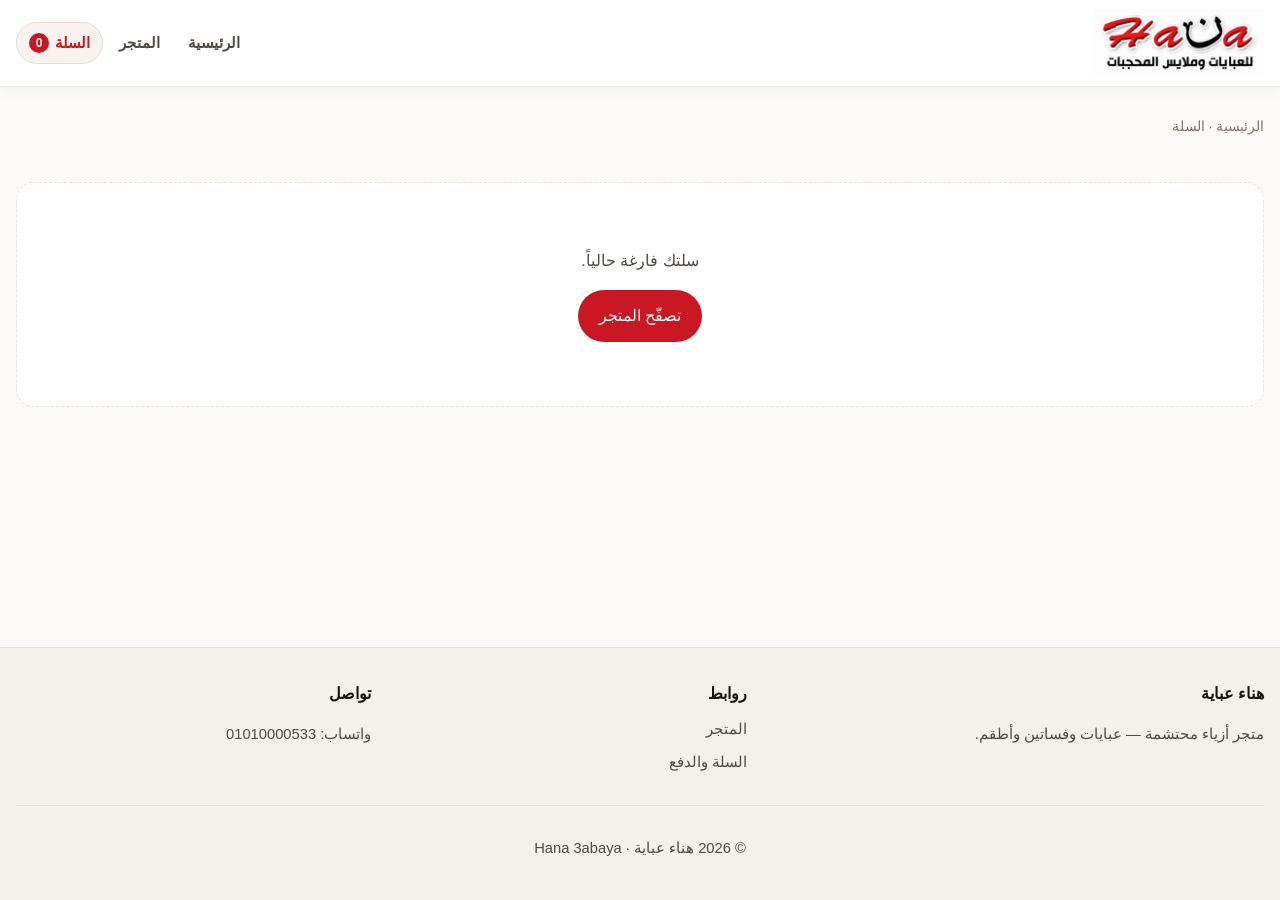
==== cart.html @ 94d9f2d5 "Update Hana logo on white background" ====
<!DOCTYPE html>
<html lang="ar" dir="rtl">
<head>
  <meta charset="utf-8">
  <meta name="viewport" content="width=device-width, initial-scale=1">
  <title>السلة والدفع | هناء عباية</title>
  <meta name="description" content="راجعي سلة مشترياتك وأكملي الطلب عبر واتساب — الدفع عند الاستلام.">
  <meta name="robots" content="noindex,follow">
  <link rel="canonical" href="https://hana3abaya.com/cart.html">
  <meta property="og:type" content="website">
  <meta property="og:locale" content="ar_EG">
  <meta property="og:title" content="السلة والدفع | هناء عباية">
  <meta property="og:description" content="إتمام الطلب عبر واتساب والدفع عند الاستلام.">
  <meta property="og:site_name" content="Hana 3abaya">
  <link rel="icon" href="images/favicon.svg" type="image/svg+xml">
  <link rel="stylesheet" href="css/styles.css">
</head>
<body>
  <a class="skip-link" href="#main">تخطي إلى المحتوى</a>
  <header class="site-header">
    <div class="container header-inner">
      <a class="brand-logo" href="index.html" data-nav aria-label="هناء عباية - الرئيسية">
        <img src="images/hana-logo-white.png" alt="هناء للعبايات وملابس المحجبات" width="900" height="335">
      </a>
      <nav class="nav" aria-label="القائمة الرئيسية">
        <a href="index.html" data-nav>الرئيسية</a>
        <a href="shop.html" data-nav>المتجر</a>
        <a class="cart-link" href="cart.html" data-nav>
          السلة
          <span class="cart-badge" data-cart-count hidden>0</span>
        </a>
      </nav>
    </div>
  </header>

  <main id="main">
    <div class="container page-banner">
      <nav class="breadcrumb" aria-label="مسار التنقل">
        <a href="index.html">الرئيسية</a> · السلة
      </nav>
      <h1 class="visually-hidden">السلة وإتمام الطلب</h1>
    </div>

    <div class="container cart-layout" id="cart-layout">
      <!-- filled by cart.js -->
    </div>
  </main>

  <footer class="site-footer">
    <div class="container footer-inner">
      <div>
        <h3>هناء عباية</h3>
        <p>متجر أزياء محتشمة — عبايات وفساتين وأطقم.</p>
      </div>
      <div>
        <h3>روابط</h3>
        <ul>
          <li><a href="shop.html">المتجر</a></li>
          <li><a href="cart.html">السلة والدفع</a></li>
        </ul>
      </div>
      <div>
        <h3>تواصل</h3>
        <p>واتساب: <a href="https://wa.me/201010000533" data-wa-link><span data-wa-display>01010000533</span></a></p>
      </div>
    </div>
    <div class="container footer-bottom">
      <p>© <span data-year></span> هناء عباية · Hana 3abaya</p>
    </div>
  </footer>

  <script src="js/config.js"></script>
  <script src="js/products-data.js"></script>
  <script src="js/app.js"></script>
  <script src="js/cart-page.js"></script>
</body>
</html>
---- css/styles.css ----
/* Hana 3abaya — elegant modest fashion, RTL, mobile-first */
:root {
  --bg: #faf8f5;
  --bg-alt: #f3efe8;
  --surface: #ffffff;
  --ink: #2c2925;
  --ink-soft: #5c574f;
  --muted: #8a8378;
  --line: #e4ddd3;
  --accent: #6b5e4e;
  --accent-soft: #ebe4d8;
  --accent-hover: #564b3e;
  --danger: #8b4a3a;
  --radius: 14px;
  --radius-card: 20px;
  --radius-sm: 10px;
  --shadow: 0 8px 28px rgba(44, 41, 37, 0.06);
  --shadow-sm: 0 2px 10px rgba(44, 41, 37, 0.05);
  --font: "Segoe UI", Tahoma, "Noto Naskh Arabic", "Noto Sans Arabic", Arial, sans-serif;
  --max: 1120px;
  --header-h: 64px;
  --ease: cubic-bezier(0.22, 1, 0.36, 1);
}

*,
*::before,
*::after {
  box-sizing: border-box;
}

html {
  scroll-behavior: smooth;
}

body {
  margin: 0;
  font-family: var(--font);
  background: var(--bg);
  color: var(--ink);
  line-height: 1.7;
  min-height: 100vh;
  display: flex;
  flex-direction: column;
  -webkit-font-smoothing: antialiased;
}

img {
  max-width: 100%;
  height: auto;
  display: block;
}

a {
  color: inherit;
  text-decoration: none;
}

a:hover {
  color: var(--accent);
}

button,
input,
select,
textarea {
  font: inherit;
  color: inherit;
}

:focus-visible {
  outline: 2px solid var(--accent);
  outline-offset: 2px;
}

.skip-link {
  position: absolute;
  inset-inline-start: 1rem;
  top: -100px;
  background: var(--ink);
  color: #fff;
  padding: 0.5rem 1rem;
  z-index: 1000;
  border-radius: 8px;
}
.skip-link:focus {
  top: 0.75rem;
}

.container {
  width: min(100% - 2rem, var(--max));
  margin-inline: auto;
}

/* Header */
.site-header {
  position: sticky;
  top: 0;
  z-index: 50;
  background: rgba(250, 248, 245, 0.92);
  backdrop-filter: blur(10px);
  border-bottom: 1px solid var(--line);
}

.header-inner {
  display: flex;
  align-items: center;
  justify-content: space-between;
  gap: 1rem;
  min-height: var(--header-h);
}

.logo {
  font-weight: 700;
  font-size: 1.15rem;
  letter-spacing: 0.02em;
  color: var(--ink);
  white-space: nowrap;
}
.logo span {
  color: var(--muted);
  font-weight: 500;
  font-size: 0.85rem;
  margin-inline-start: 0.35rem;
}

.nav {
  display: flex;
  align-items: center;
  gap: 0.25rem;
  flex-wrap: wrap;
}

.nav a {
  padding: 0.45rem 0.75rem;
  border-radius: 999px;
  font-size: 0.95rem;
  color: var(--ink-soft);
}
.nav a:hover,
.nav a[aria-current="page"] {
  background: var(--accent-soft);
  color: var(--ink);
}

.cart-link {
  position: relative;
  display: inline-flex;
  align-items: center;
  gap: 0.35rem;
  padding: 0.45rem 0.85rem;
  border-radius: 999px;
  background: var(--surface);
  border: 1px solid var(--line);
  font-size: 0.95rem;
}
.cart-badge {
  min-width: 1.25rem;
  height: 1.25rem;
  padding: 0 0.3rem;
  border-radius: 999px;
  background: var(--accent);
  color: #fff;
  font-size: 0.75rem;
  display: inline-flex;
  align-items: center;
  justify-content: center;
  line-height: 1;
}

/* Buttons */
.btn {
  display: inline-flex;
  align-items: center;
  justify-content: center;
  gap: 0.4rem;
  padding: 0.7rem 1.25rem;
  border-radius: 999px;
  border: 1px solid transparent;
  cursor: pointer;
  transition: background 0.2s var(--ease), color 0.2s, border-color 0.2s, transform 0.15s;
  text-align: center;
  background: var(--accent);
  color: #fff;
}
.btn:hover {
  background: var(--accent-hover);
  color: #fff;
}
.btn:active {
  transform: scale(0.98);
}
.btn--soft {
  background: var(--accent-soft);
  color: var(--ink);
  border-color: transparent;
}
.btn--soft:hover {
  background: #e0d7c8;
  color: var(--ink);
}
.btn--ghost {
  background: transparent;
  border-color: var(--line);
  color: var(--ink-soft);
}
.btn--ghost:hover {
  border-color: var(--accent);
  color: var(--ink);
  background: var(--surface);
}
.btn--block {
  width: 100%;
}
.btn--sm {
  padding: 0.45rem 0.9rem;
  font-size: 0.9rem;
}
.btn.is-added {
  background: #4a6b52;
}

/* Hero */
.hero {
  padding: 2.5rem 0 2rem;
}
.hero-card {
  background: linear-gradient(145deg, #f0ebe3 0%, #faf8f5 55%, #efe8dc 100%);
  border: 1px solid var(--line);
  border-radius: calc(var(--radius) + 6px);
  padding: 2rem 1.5rem;
  box-shadow: var(--shadow-sm);
  text-align: center;
}
.hero h1 {
  margin: 0 0 0.75rem;
  font-size: clamp(1.6rem, 4vw, 2.25rem);
  font-weight: 700;
  line-height: 1.35;
}
.hero p {
  margin: 0 auto 1.5rem;
  max-width: 36rem;
  color: var(--ink-soft);
}
.hero-actions {
  display: flex;
  flex-wrap: wrap;
  gap: 0.75rem;
  justify-content: center;
}

/* Sections */
.section {
  padding: 2rem 0;
}
.section-head {
  display: flex;
  align-items: end;
  justify-content: space-between;
  gap: 1rem;
  margin-bottom: 1.25rem;
  flex-wrap: wrap;
}
.section-head h2 {
  margin: 0;
  font-size: 1.35rem;
}
.section-head p {
  margin: 0.25rem 0 0;
  color: var(--muted);
  font-size: 0.95rem;
}

/* Product grid */
.product-grid {
  display: grid;
  grid-template-columns: repeat(2, 1fr);
  gap: 1rem;
}
@media (min-width: 640px) {
  .product-grid {
    grid-template-columns: repeat(3, 1fr);
    gap: 1.25rem;
  }
}
@media (min-width: 960px) {
  .product-grid {
    grid-template-columns: repeat(4, 1fr);
  }
}

.product-card {
  background: var(--surface);
  border: 1px solid var(--line);
  border-radius: var(--radius-card);
  overflow: hidden;
  display: flex;
  flex-direction: column;
  box-shadow: var(--shadow-sm);
  transition: box-shadow 0.25s var(--ease), transform 0.25s var(--ease);
}
.product-card:hover {
  box-shadow: var(--shadow);
  transform: translateY(-2px);
}
.product-card__media {
  aspect-ratio: 4 / 5;
  background: #f7f4ef;
  overflow: hidden;
}
.product-card__media img {
  width: 100%;
  height: 100%;
  object-fit: contain;
  object-position: center center;
}
.product-card__media img.is-placeholder {
  object-fit: contain;
  padding: 0.5rem;
}
.product-card__body {
  padding: 0.9rem 0.95rem 1.1rem;
  display: flex;
  flex-direction: column;
  gap: 0.35rem;
  flex: 1;
}
.product-card__cat {
  font-size: 0.8rem;
  color: var(--muted);
}
.product-card__title {
  margin: 0;
  font-size: 1rem;
  line-height: 1.4;
  font-weight: 600;
  min-height: 2.8em;
}
.product-card .btn {
  margin-top: auto;
}
.product-card__title a:hover {
  color: var(--accent);
}
.product-card__sku {
  margin: 0;
  font-size: 0.8rem;
  color: var(--muted);
}
.product-card__price {
  display: flex;
  align-items: baseline;
  gap: 0.5rem;
  flex-wrap: wrap;
  margin: 0.15rem 0 0.5rem;
}
.price {
  font-weight: 700;
  color: var(--ink);
}
.price--was {
  font-weight: 500;
  color: var(--muted);
  text-decoration: line-through;
  font-size: 0.9rem;
}
.product-card .btn {
  margin-top: auto;
}

/* Filters */
.filters {
  display: grid;
  gap: 0.75rem;
  margin-bottom: 1.25rem;
  padding: 1rem;
  background: var(--surface);
  border: 1px solid var(--line);
  border-radius: var(--radius);
}
@media (min-width: 720px) {
  .filters {
    grid-template-columns: 1.4fr 1fr 1fr;
    align-items: end;
  }
}
.field label {
  display: block;
  font-size: 0.85rem;
  color: var(--ink-soft);
  margin-bottom: 0.35rem;
}
.field input,
.field select,
.field textarea {
  width: 100%;
  padding: 0.65rem 0.85rem;
  border: 1px solid var(--line);
  border-radius: var(--radius-sm);
  background: var(--bg);
}
.field input:focus,
.field select:focus,
.field textarea:focus {
  border-color: var(--accent);
  background: var(--surface);
  outline: none;
  box-shadow: 0 0 0 3px rgba(107, 94, 78, 0.12);
}
.results-meta {
  color: var(--muted);
  font-size: 0.9rem;
  margin: 0 0 1rem;
}

.empty-state {
  text-align: center;
  padding: 3rem 1rem;
  color: var(--ink-soft);
  background: var(--surface);
  border: 1px dashed var(--line);
  border-radius: var(--radius);
}

/* Product detail */
.product-detail {
  display: grid;
  gap: 1.5rem;
  padding: 1.5rem 0 2.5rem;
}
@media (min-width: 800px) {
  .product-detail {
    grid-template-columns: 1fr 1fr;
    gap: 2.5rem;
    align-items: start;
  }
}
.product-gallery {
  background: var(--surface);
  border: 1px solid var(--line);
  border-radius: var(--radius-card);
  overflow: hidden;
  aspect-ratio: 3 / 4;
}
.product-gallery img {
  width: 100%;
  height: 100%;
  object-fit: contain;
  background: #f7f4ef;
}
.product-gallery img.is-placeholder {
  object-fit: contain;
  padding: 1rem;
  background: var(--bg-alt);
}
.product-info h1 {
  margin: 0 0 0.35rem;
  font-size: clamp(1.4rem, 3vw, 1.85rem);
}
.product-meta {
  color: var(--muted);
  font-size: 0.95rem;
  margin-bottom: 1rem;
}
.product-price-row {
  display: flex;
  align-items: baseline;
  gap: 0.75rem;
  margin-bottom: 1.25rem;
}
.product-price-row .price {
  font-size: 1.4rem;
}
.product-desc {
  color: var(--ink-soft);
  margin-bottom: 1.25rem;
}
.specs {
  list-style: none;
  padding: 0;
  margin: 0 0 1.5rem;
  border-top: 1px solid var(--line);
}
.specs li {
  display: flex;
  justify-content: space-between;
  gap: 1rem;
  padding: 0.7rem 0;
  border-bottom: 1px solid var(--line);
  font-size: 0.95rem;
}
.specs li span:first-child {
  color: var(--muted);
}
.qty-row {
  display: flex;
  align-items: center;
  gap: 0.75rem;
  margin-bottom: 1rem;
  flex-wrap: wrap;
}
.qty-control {
  display: inline-flex;
  align-items: center;
  border: 1px solid var(--line);
  border-radius: 999px;
  overflow: hidden;
  background: var(--surface);
}
.qty-control button {
  width: 2.4rem;
  height: 2.4rem;
  border: 0;
  background: transparent;
  cursor: pointer;
  color: var(--ink);
}
.qty-control button:hover {
  background: var(--accent-soft);
}
.qty-control input {
  width: 2.5rem;
  text-align: center;
  border: 0;
  background: transparent;
  -moz-appearance: textfield;
}
.qty-control input::-webkit-outer-spin-button,
.qty-control input::-webkit-inner-spin-button {
  -webkit-appearance: none;
  margin: 0;
}
.product-actions {
  display: flex;
  flex-wrap: wrap;
  gap: 0.75rem;
}

/* Cart / checkout */
.cart-layout {
  display: grid;
  gap: 1.5rem;
  padding: 1.5rem 0 2.5rem;
}
@media (min-width: 880px) {
  .cart-layout {
    grid-template-columns: 1.4fr 1fr;
    align-items: start;
  }
}
.cart-panel,
.checkout-panel {
  background: var(--surface);
  border: 1px solid var(--line);
  border-radius: var(--radius);
  padding: 1.25rem;
  box-shadow: var(--shadow-sm);
}
.cart-panel h1,
.checkout-panel h2 {
  margin: 0 0 1rem;
  font-size: 1.25rem;
}
.cart-item {
  display: grid;
  grid-template-columns: 72px 1fr auto;
  gap: 0.85rem;
  padding: 1rem 0;
  border-bottom: 1px solid var(--line);
  align-items: start;
}
.cart-item:last-child {
  border-bottom: 0;
}
.cart-item__img {
  width: 72px;
  aspect-ratio: 3 / 4;
  border-radius: 8px;
  overflow: hidden;
  background: var(--bg-alt);
}
.cart-item__img img {
  width: 100%;
  height: 100%;
  object-fit: cover;
}
.cart-item__img img.is-placeholder {
  object-fit: contain;
}
.cart-item__title {
  margin: 0 0 0.2rem;
  font-size: 1rem;
  font-weight: 600;
}
.cart-item__meta {
  margin: 0;
  font-size: 0.85rem;
  color: var(--muted);
}
.cart-item__actions {
  display: flex;
  flex-wrap: wrap;
  align-items: center;
  gap: 0.5rem;
  margin-top: 0.5rem;
}
.cart-item__line {
  font-weight: 700;
  white-space: nowrap;
}
.link-danger {
  background: none;
  border: 0;
  color: var(--danger);
  cursor: pointer;
  padding: 0;
  font-size: 0.85rem;
  text-decoration: underline;
}
.cart-summary {
  margin-top: 1rem;
  padding-top: 1rem;
  border-top: 1px solid var(--line);
  display: flex;
  justify-content: space-between;
  font-size: 1.1rem;
  font-weight: 700;
}
.checkout-note {
  font-size: 0.9rem;
  color: var(--ink-soft);
  background: var(--bg-alt);
  border-radius: var(--radius-sm);
  padding: 0.85rem 1rem;
  margin-bottom: 1rem;
}
.form-grid {
  display: grid;
  gap: 0.85rem;
}
.form-actions {
  margin-top: 1rem;
  display: grid;
  gap: 0.65rem;
}
.wa-hint {
  font-size: 0.85rem;
  color: var(--muted);
  text-align: center;
  margin: 0;
}

/* Features / about strip */
.feature-row {
  display: grid;
  gap: 1rem;
  padding: 0.5rem 0 2rem;
}
@media (min-width: 700px) {
  .feature-row {
    grid-template-columns: repeat(3, 1fr);
  }
}
.feature {
  background: var(--surface);
  border: 1px solid var(--line);
  border-radius: var(--radius);
  padding: 1.15rem 1.2rem;
  text-align: center;
}
.feature h3 {
  margin: 0 0 0.35rem;
  font-size: 1rem;
}
.feature p {
  margin: 0;
  color: var(--muted);
  font-size: 0.92rem;
}

/* Page title bar */
.page-banner {
  padding: 1.75rem 0 0.5rem;
}
.page-banner h1 {
  margin: 0;
  font-size: clamp(1.4rem, 3vw, 1.75rem);
}
.page-banner p {
  margin: 0.35rem 0 0;
  color: var(--muted);
}
.breadcrumb {
  font-size: 0.85rem;
  color: var(--muted);
  margin-bottom: 0.75rem;
}
.breadcrumb a:hover {
  color: var(--accent);
}

/* Footer */
.site-footer {
  margin-top: auto;
  border-top: 1px solid var(--line);
  background: var(--bg-alt);
  padding: 2rem 0 1.5rem;
}
.footer-inner {
  display: grid;
  gap: 1.25rem;
}
@media (min-width: 700px) {
  .footer-inner {
    grid-template-columns: 1.4fr 1fr 1fr;
  }
}
.site-footer h3 {
  margin: 0 0 0.5rem;
  font-size: 1rem;
}
.site-footer p,
.site-footer a {
  color: var(--ink-soft);
  font-size: 0.92rem;
}
.site-footer ul {
  list-style: none;
  padding: 0;
  margin: 0;
}
.site-footer li {
  margin-bottom: 0.35rem;
}
.footer-bottom {
  margin-top: 1.5rem;
  padding-top: 1rem;
  border-top: 1px solid var(--line);
  text-align: center;
  color: var(--muted);
  font-size: 0.85rem;
}

/* Premium storefront refresh */
:root {
  --bg: #fbfaf8;
  --bg-alt: #f4f0eb;
  --ink: #171412;
  --ink-soft: #514a44;
  --muted: #81776f;
  --line: #e9e2dc;
  --accent: #c91824;
  --accent-soft: #f9e8e9;
  --accent-hover: #a5111a;
  --radius: 18px;
  --max: 1280px;
  --header-h: 86px;
}

.site-header {
  background: rgba(255, 255, 255, 0.96);
  border-bottom-color: #eee8e3;
  box-shadow: 0 3px 22px rgba(32, 20, 15, 0.04);
}

.brand-logo {
  display: inline-flex;
  align-items: center;
  flex: 0 0 auto;
}

.brand-logo img {
  width: 170px;
  height: 68px;
  object-fit: contain;
}

.nav a {
  font-weight: 600;
}

.nav a:hover,
.nav a[aria-current="page"] {
  background: #f8f3ef;
  color: var(--accent);
}

.cart-link {
  border-color: #e5dcd5;
}

.cart-badge,
.btn {
  background: var(--accent);
}

.store-intro {
  display: flex;
  align-items: flex-end;
  justify-content: space-between;
  gap: 1.5rem;
  padding-top: 2.1rem;
  padding-bottom: 1.15rem;
}

.store-intro--home {
  padding-top: 2.35rem;
}

.eyebrow {
  display: block;
  color: var(--accent);
  font-size: 0.76rem;
  font-weight: 800;
  letter-spacing: 0.18em;
  margin-bottom: 0.35rem;
}

.store-intro h1 {
  margin: 0;
  font-size: clamp(1.75rem, 3vw, 2.7rem);
  line-height: 1.25;
  letter-spacing: -0.03em;
}

.store-intro p {
  margin: 0.4rem 0 0;
  color: var(--muted);
  font-size: 0.98rem;
}

.whatsapp-quick {
  display: inline-flex;
  align-items: center;
  justify-content: center;
  flex: 0 0 auto;
  padding: 0.68rem 1.1rem;
  border: 1px solid #ded5ce;
  border-radius: 999px;
  background: #fff;
  font-weight: 700;
  font-size: 0.9rem;
}

.whatsapp-quick:hover {
  border-color: #1fa855;
  color: #167d40;
}

.store-section,
.store-intro + .section {
  padding-top: 0.35rem;
}

.category-tabs {
  display: flex;
  gap: 0.55rem;
  overflow-x: auto;
  padding: 0.35rem 0 0.95rem;
  scrollbar-width: thin;
}

.category-tab {
  appearance: none;
  border: 1px solid #e5ddd7;
  border-radius: 999px;
  background: #fff;
  padding: 0.58rem 1rem;
  white-space: nowrap;
  cursor: pointer;
  font-weight: 700;
  font-size: 0.9rem;
  transition: 0.2s ease;
}

.category-tab:hover {
  border-color: #d6c7bd;
  transform: translateY(-1px);
}

.category-tab.is-active {
  background: var(--ink);
  border-color: var(--ink);
  color: #fff;
}

.filters {
  grid-template-columns: minmax(0, 1.6fr) minmax(150px, 0.8fr) minmax(180px, 0.8fr);
  padding: 0;
  background: transparent;
  border: 0;
  border-radius: 0;
}

.field input,
.field select,
.field textarea {
  min-height: 48px;
  background: #fff;
  border-color: #e6ded8;
}

.product-grid {
  gap: 1.25rem;
}

.product-card {
  border-color: #ebe4de;
  box-shadow: 0 6px 24px rgba(37, 24, 17, 0.045);
}

.product-card__media {
  background: #f2ede9;
}

.product-card__body {
  padding: 0.8rem 0.85rem 0.95rem;
}

.product-card__cat {
  color: var(--accent);
  font-weight: 700;
}

.product-card__title {
  min-height: 2.8em;
  display: -webkit-box;
  -webkit-line-clamp: 2;
  -webkit-box-orient: vertical;
  overflow: hidden;
}

.product-card .btn {
  border-radius: 10px;
  background: var(--ink);
}

.product-card .btn:hover {
  background: var(--accent);
}

@media (max-width: 719px) {
  :root { --header-h: 74px; }
  .header-inner { gap: 0.4rem; }
  .brand-logo img { width: 118px; height: 58px; }
  .nav { gap: 0; }
  .nav a { padding: 0.4rem 0.48rem; font-size: 0.82rem; }
  .nav a:first-child { display: none; }
  .store-intro { align-items: flex-start; padding-top: 1.35rem; }
  .store-intro p { max-width: 27rem; }
  .whatsapp-quick { display: none; }
  .filters { grid-template-columns: 1fr 1fr; }
  .filters .field:first-child { grid-column: 1 / -1; }
  .product-grid { gap: 0.7rem; }
  .product-card__body { padding: 0.7rem; }
  .product-card__title { font-size: 0.92rem; }
  .product-card__price { min-height: 3.2rem; align-content: flex-start; }
}

/* Utility */
.visually-hidden {
  position: absolute !important;
  width: 1px;
  height: 1px;
  padding: 0;
  margin: -1px;
  overflow: hidden;
  clip: rect(0, 0, 0, 0);
  white-space: nowrap;
  border: 0;
}

.toast {
  position: fixed;
  bottom: 1.25rem;
  inset-inline-start: 50%;
  transform: translateX(50%);
  background: var(--ink);
  color: #fff;
  padding: 0.65rem 1.1rem;
  border-radius: 999px;
  font-size: 0.9rem;
  z-index: 100;
  opacity: 0;
  pointer-events: none;
  transition: opacity 0.25s;
}
.toast.is-show {
  opacity: 1;
}

@media (max-width: 520px) {
  .nav a:not(.cart-link) {
    padding: 0.4rem 0.55rem;
    font-size: 0.88rem;
  }
  .logo span {
    display: none;
  }
}

/* استفسار واتساب للقطع بدون سعر — فاتح */
.product-card a.btn.btn--soft,
.product-card a.btn--inquiry,
.product-actions a.btn--inquiry {
  background: #eaf8ef;
  color: #146c3a;
  border: 1px solid #b7e4c7;
  font-weight: 700;
}
.product-card a.btn.btn--soft:hover,
.product-card a.btn--inquiry:hover,
.product-actions a.btn--inquiry:hover {
  background: #d8f3e3;
  color: #0f5a30;
  border-color: #8fd4a8;
}
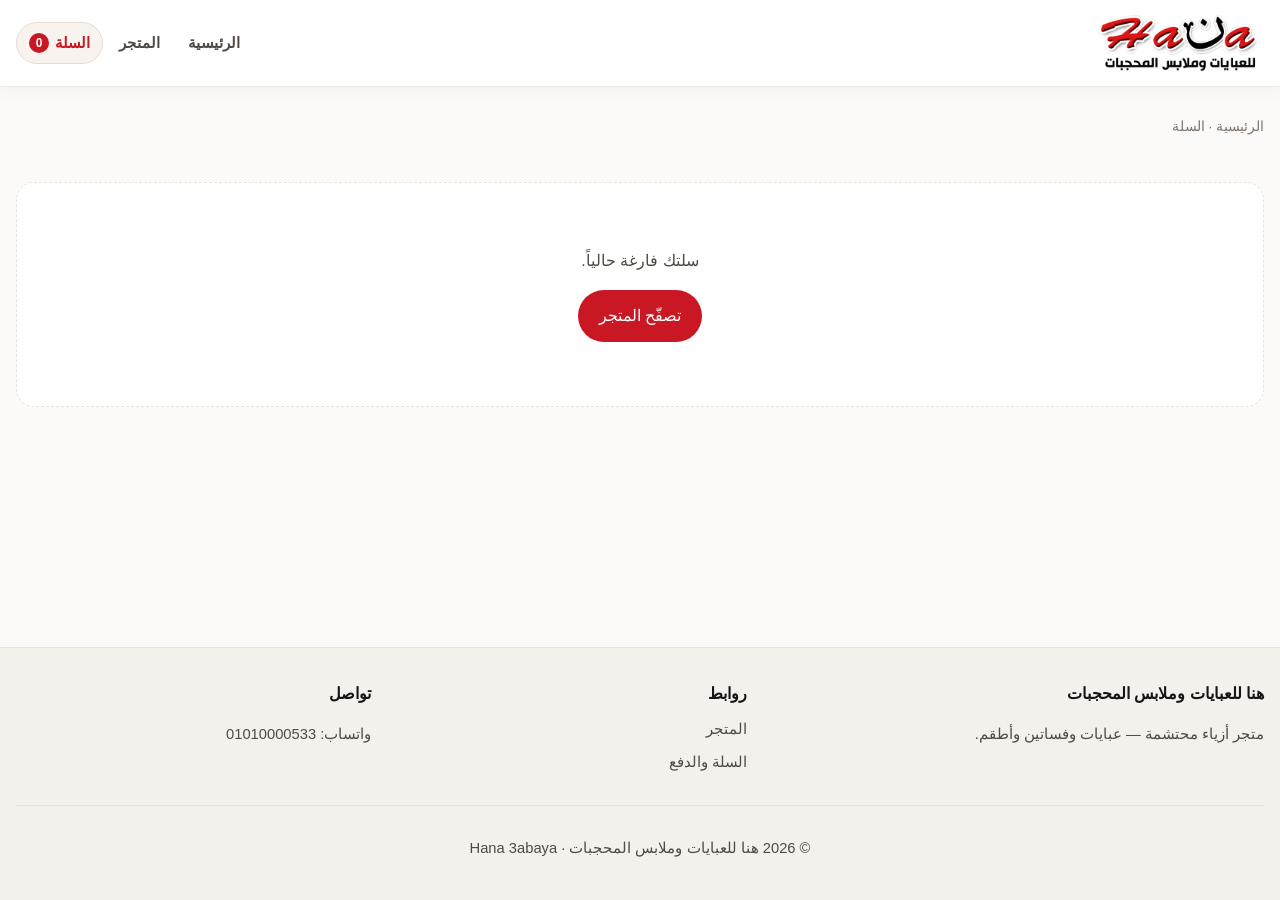
==== commit 91b5f898: "Rename brand to هنا عباية; lighten WhatsApp inquiry buttons" ====
--- a/cart.html
+++ b/cart.html
@@ -3,13 +3,13 @@
 <head>
   <meta charset="utf-8">
   <meta name="viewport" content="width=device-width, initial-scale=1">
-  <title>السلة والدفع | هناء عباية</title>
+  <title>السلة والدفع | هنا للعبايات وملابس المحجبات</title>
   <meta name="description" content="راجعي سلة مشترياتك وأكملي الطلب عبر واتساب — الدفع عند الاستلام.">
   <meta name="robots" content="noindex,follow">
   <link rel="canonical" href="https://hana3abaya.com/cart.html">
   <meta property="og:type" content="website">
   <meta property="og:locale" content="ar_EG">
-  <meta property="og:title" content="السلة والدفع | هناء عباية">
+  <meta property="og:title" content="السلة والدفع | هنا للعبايات وملابس المحجبات">
   <meta property="og:description" content="إتمام الطلب عبر واتساب والدفع عند الاستلام.">
   <meta property="og:site_name" content="Hana 3abaya">
   <link rel="icon" href="images/favicon.svg" type="image/svg+xml">
@@ -19,8 +19,8 @@
   <a class="skip-link" href="#main">تخطي إلى المحتوى</a>
   <header class="site-header">
     <div class="container header-inner">
-      <a class="brand-logo" href="index.html" data-nav aria-label="هناء عباية - الرئيسية">
-        <img src="images/hana-logo-white.png" alt="هناء للعبايات وملابس المحجبات" width="900" height="335">
+      <a class="brand-logo" href="index.html" data-nav aria-label="هنا للعبايات وملابس المحجبات - الرئيسية">
+        <img src="images/hana-logo-white.png" alt="هنا للعبايات وملابس المحجبات" width="900" height="335">
       </a>
       <nav class="nav" aria-label="القائمة الرئيسية">
         <a href="index.html" data-nav>الرئيسية</a>
@@ -49,7 +49,7 @@
   <footer class="site-footer">
     <div class="container footer-inner">
       <div>
-        <h3>هناء عباية</h3>
+        <h3>هنا للعبايات وملابس المحجبات</h3>
         <p>متجر أزياء محتشمة — عبايات وفساتين وأطقم.</p>
       </div>
       <div>
@@ -65,7 +65,7 @@
       </div>
     </div>
     <div class="container footer-bottom">
-      <p>© <span data-year></span> هناء عباية · Hana 3abaya</p>
+      <p>© <span data-year></span> هنا للعبايات وملابس المحجبات · Hana 3abaya</p>
     </div>
   </footer>
 
--- a/css/styles.css
+++ b/css/styles.css
@@ -835,16 +835,18 @@
   justify-content: center;
   flex: 0 0 auto;
   padding: 0.68rem 1.1rem;
-  border: 1px solid #ded5ce;
+  border: 1px solid #b6e2c6;
   border-radius: 999px;
-  background: #fff;
+  background: #e8f7ee;
+  color: #0f6b38;
   font-weight: 700;
   font-size: 0.9rem;
 }
 
 .whatsapp-quick:hover {
-  border-color: #1fa855;
-  color: #167d40;
+  border-color: #8fd4a8;
+  background: #d4f0df;
+  color: #0b5530;
 }
 
 .store-section,
@@ -933,10 +935,31 @@
 .product-card .btn {
   border-radius: 10px;
   background: var(--ink);
+  color: #fff;
 }
 
 .product-card .btn:hover {
   background: var(--accent);
+  color: #fff;
+}
+
+.product-card .btn.btn--inquiry,
+.product-card a.btn--inquiry,
+.product-actions a.btn--inquiry,
+a.btn.btn--inquiry {
+  background: #e8f7ee !important;
+  color: #0f6b38 !important;
+  border: 1px solid #b6e2c6 !important;
+  box-shadow: none;
+}
+
+.product-card .btn.btn--inquiry:hover,
+.product-card a.btn--inquiry:hover,
+.product-actions a.btn--inquiry:hover,
+a.btn.btn--inquiry:hover {
+  background: #d4f0df !important;
+  color: #0b5530 !important;
+  border-color: #8fd4a8 !important;
 }
 
 @media (max-width: 719px) {
@@ -999,20 +1022,3 @@
   }
 }
 
-/* استفسار واتساب للقطع بدون سعر — فاتح */
-.product-card a.btn.btn--soft,
-.product-card a.btn--inquiry,
-.product-actions a.btn--inquiry {
-  background: #eaf8ef;
-  color: #146c3a;
-  border: 1px solid #b7e4c7;
-  font-weight: 700;
-}
-.product-card a.btn.btn--soft:hover,
-.product-card a.btn--inquiry:hover,
-.product-actions a.btn--inquiry:hover {
-  background: #d8f3e3;
-  color: #0f5a30;
-  border-color: #8fd4a8;
-}
-
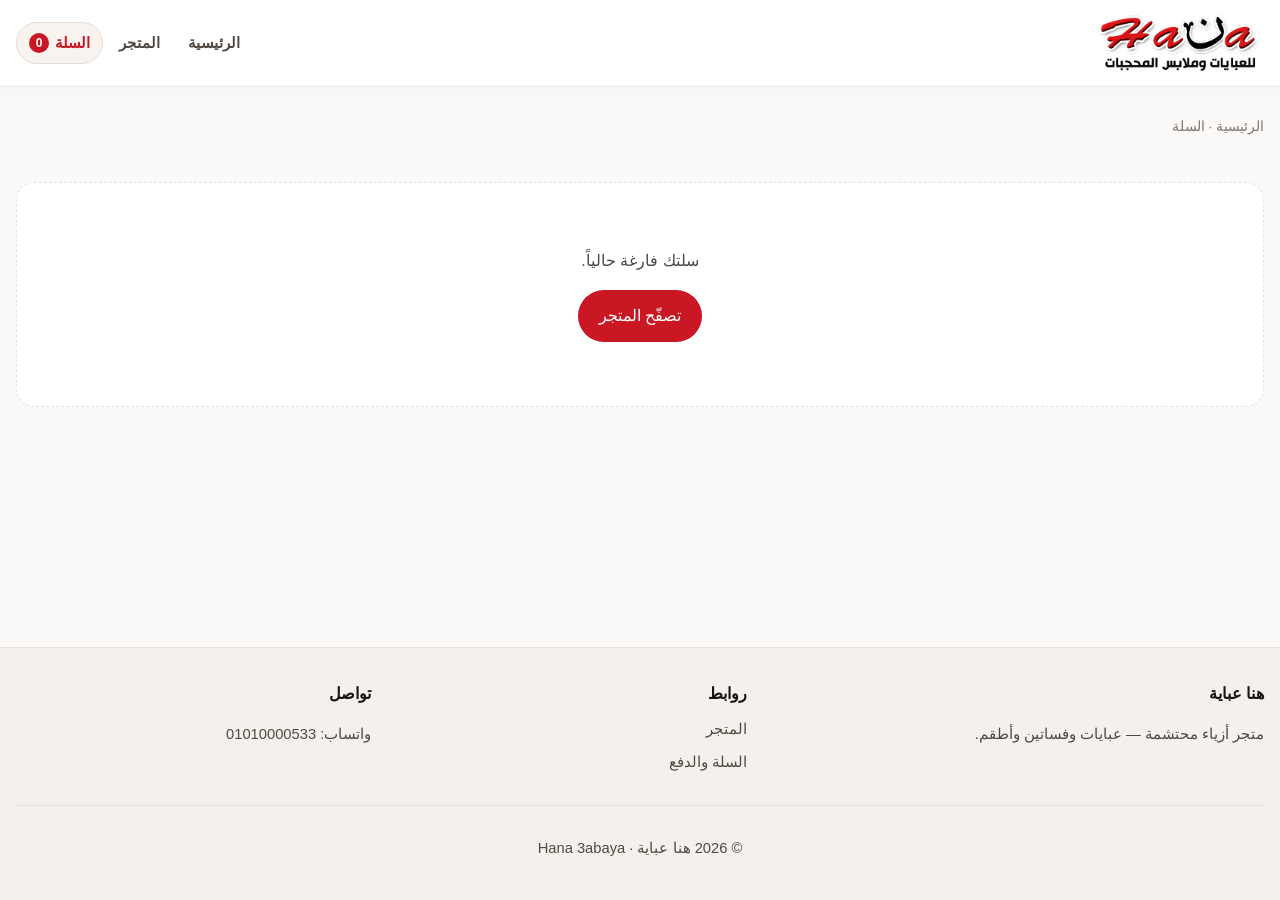
==== commit 1a8a9305: "Rename brand to هنا عباية; lighten WhatsApp inquiry buttons" ====
--- a/cart.html
+++ b/cart.html
@@ -3,13 +3,13 @@
 <head>
   <meta charset="utf-8">
   <meta name="viewport" content="width=device-width, initial-scale=1">
-  <title>السلة والدفع | هنا للعبايات وملابس المحجبات</title>
+  <title>السلة والدفع | هنا عباية</title>
   <meta name="description" content="راجعي سلة مشترياتك وأكملي الطلب عبر واتساب — الدفع عند الاستلام.">
   <meta name="robots" content="noindex,follow">
   <link rel="canonical" href="https://hana3abaya.com/cart.html">
   <meta property="og:type" content="website">
   <meta property="og:locale" content="ar_EG">
-  <meta property="og:title" content="السلة والدفع | هنا للعبايات وملابس المحجبات">
+  <meta property="og:title" content="السلة والدفع | هنا عباية">
   <meta property="og:description" content="إتمام الطلب عبر واتساب والدفع عند الاستلام.">
   <meta property="og:site_name" content="Hana 3abaya">
   <link rel="icon" href="images/favicon.svg" type="image/svg+xml">
@@ -19,8 +19,8 @@
   <a class="skip-link" href="#main">تخطي إلى المحتوى</a>
   <header class="site-header">
     <div class="container header-inner">
-      <a class="brand-logo" href="index.html" data-nav aria-label="هنا للعبايات وملابس المحجبات - الرئيسية">
-        <img src="images/hana-logo-white.png" alt="هنا للعبايات وملابس المحجبات" width="900" height="335">
+      <a class="brand-logo" href="index.html" data-nav aria-label="هنا عباية - الرئيسية">
+        <img src="images/hana-logo-white.png" alt="هنا عباية" width="900" height="335">
       </a>
       <nav class="nav" aria-label="القائمة الرئيسية">
         <a href="index.html" data-nav>الرئيسية</a>
@@ -49,7 +49,7 @@
   <footer class="site-footer">
     <div class="container footer-inner">
       <div>
-        <h3>هنا للعبايات وملابس المحجبات</h3>
+        <h3>هنا عباية</h3>
         <p>متجر أزياء محتشمة — عبايات وفساتين وأطقم.</p>
       </div>
       <div>
@@ -65,7 +65,7 @@
       </div>
     </div>
     <div class="container footer-bottom">
-      <p>© <span data-year></span> هنا للعبايات وملابس المحجبات · Hana 3abaya</p>
+      <p>© <span data-year></span> هنا عباية · Hana 3abaya</p>
     </div>
   </footer>
 
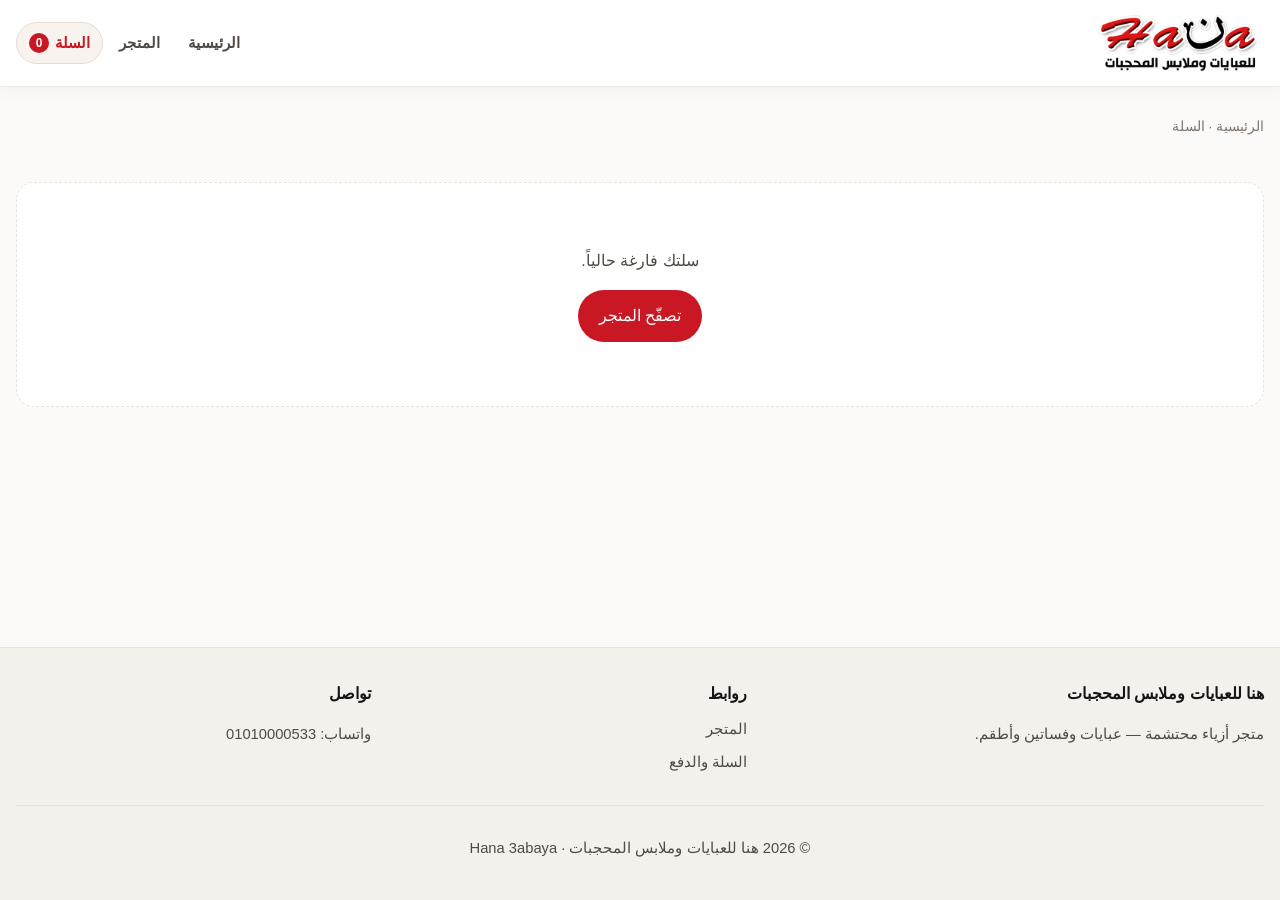
==== commit 7c8be85b: "Brand wording هنا للعبايات وملابس المحجبات + light WA buttons" ====
--- a/cart.html
+++ b/cart.html
@@ -3,13 +3,13 @@
 <head>
   <meta charset="utf-8">
   <meta name="viewport" content="width=device-width, initial-scale=1">
-  <title>السلة والدفع | هنا عباية</title>
+  <title>السلة والدفع | هنا للعبايات وملابس المحجبات</title>
   <meta name="description" content="راجعي سلة مشترياتك وأكملي الطلب عبر واتساب — الدفع عند الاستلام.">
   <meta name="robots" content="noindex,follow">
   <link rel="canonical" href="https://hana3abaya.com/cart.html">
   <meta property="og:type" content="website">
   <meta property="og:locale" content="ar_EG">
-  <meta property="og:title" content="السلة والدفع | هنا عباية">
+  <meta property="og:title" content="السلة والدفع | هنا للعبايات وملابس المحجبات">
   <meta property="og:description" content="إتمام الطلب عبر واتساب والدفع عند الاستلام.">
   <meta property="og:site_name" content="Hana 3abaya">
   <link rel="icon" href="images/favicon.svg" type="image/svg+xml">
@@ -19,8 +19,8 @@
   <a class="skip-link" href="#main">تخطي إلى المحتوى</a>
   <header class="site-header">
     <div class="container header-inner">
-      <a class="brand-logo" href="index.html" data-nav aria-label="هنا عباية - الرئيسية">
-        <img src="images/hana-logo-white.png" alt="هنا عباية" width="900" height="335">
+      <a class="brand-logo" href="index.html" data-nav aria-label="هنا للعبايات وملابس المحجبات - الرئيسية">
+        <img src="images/hana-logo-white.png" alt="هنا للعبايات وملابس المحجبات" width="900" height="335">
       </a>
       <nav class="nav" aria-label="القائمة الرئيسية">
         <a href="index.html" data-nav>الرئيسية</a>
@@ -49,7 +49,7 @@
   <footer class="site-footer">
     <div class="container footer-inner">
       <div>
-        <h3>هنا عباية</h3>
+        <h3>هنا للعبايات وملابس المحجبات</h3>
         <p>متجر أزياء محتشمة — عبايات وفساتين وأطقم.</p>
       </div>
       <div>
@@ -65,7 +65,7 @@
       </div>
     </div>
     <div class="container footer-bottom">
-      <p>© <span data-year></span> هنا عباية · Hana 3abaya</p>
+      <p>© <span data-year></span> هنا للعبايات وملابس المحجبات · Hana 3abaya</p>
     </div>
   </footer>
 
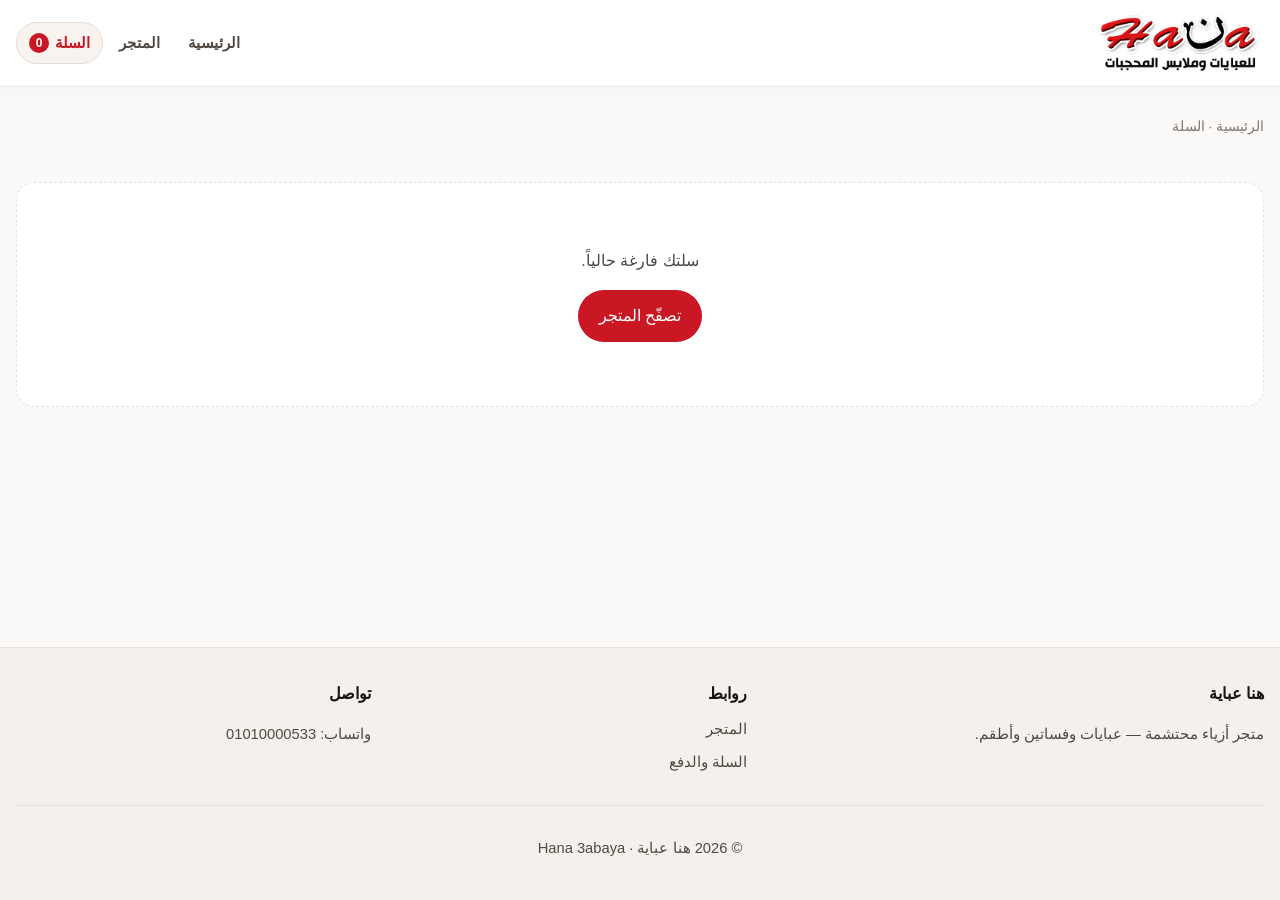
==== commit e063f907: "Rename brand to هنا عباية; lighten WhatsApp inquiry buttons" ====
--- a/cart.html
+++ b/cart.html
@@ -3,13 +3,13 @@
 <head>
   <meta charset="utf-8">
   <meta name="viewport" content="width=device-width, initial-scale=1">
-  <title>السلة والدفع | هنا للعبايات وملابس المحجبات</title>
+  <title>السلة والدفع | هنا عباية</title>
   <meta name="description" content="راجعي سلة مشترياتك وأكملي الطلب عبر واتساب — الدفع عند الاستلام.">
   <meta name="robots" content="noindex,follow">
   <link rel="canonical" href="https://hana3abaya.com/cart.html">
   <meta property="og:type" content="website">
   <meta property="og:locale" content="ar_EG">
-  <meta property="og:title" content="السلة والدفع | هنا للعبايات وملابس المحجبات">
+  <meta property="og:title" content="السلة والدفع | هنا عباية">
   <meta property="og:description" content="إتمام الطلب عبر واتساب والدفع عند الاستلام.">
   <meta property="og:site_name" content="Hana 3abaya">
   <link rel="icon" href="images/favicon.svg" type="image/svg+xml">
@@ -19,8 +19,8 @@
   <a class="skip-link" href="#main">تخطي إلى المحتوى</a>
   <header class="site-header">
     <div class="container header-inner">
-      <a class="brand-logo" href="index.html" data-nav aria-label="هنا للعبايات وملابس المحجبات - الرئيسية">
-        <img src="images/hana-logo-white.png" alt="هنا للعبايات وملابس المحجبات" width="900" height="335">
+      <a class="brand-logo" href="index.html" data-nav aria-label="هنا عباية - الرئيسية">
+        <img src="images/hana-logo-white.png" alt="هنا عباية" width="900" height="335">
       </a>
       <nav class="nav" aria-label="القائمة الرئيسية">
         <a href="index.html" data-nav>الرئيسية</a>
@@ -49,7 +49,7 @@
   <footer class="site-footer">
     <div class="container footer-inner">
       <div>
-        <h3>هنا للعبايات وملابس المحجبات</h3>
+        <h3>هنا عباية</h3>
         <p>متجر أزياء محتشمة — عبايات وفساتين وأطقم.</p>
       </div>
       <div>
@@ -65,7 +65,7 @@
       </div>
     </div>
     <div class="container footer-bottom">
-      <p>© <span data-year></span> هنا للعبايات وملابس المحجبات · Hana 3abaya</p>
+      <p>© <span data-year></span> هنا عباية · Hana 3abaya</p>
     </div>
   </footer>
 
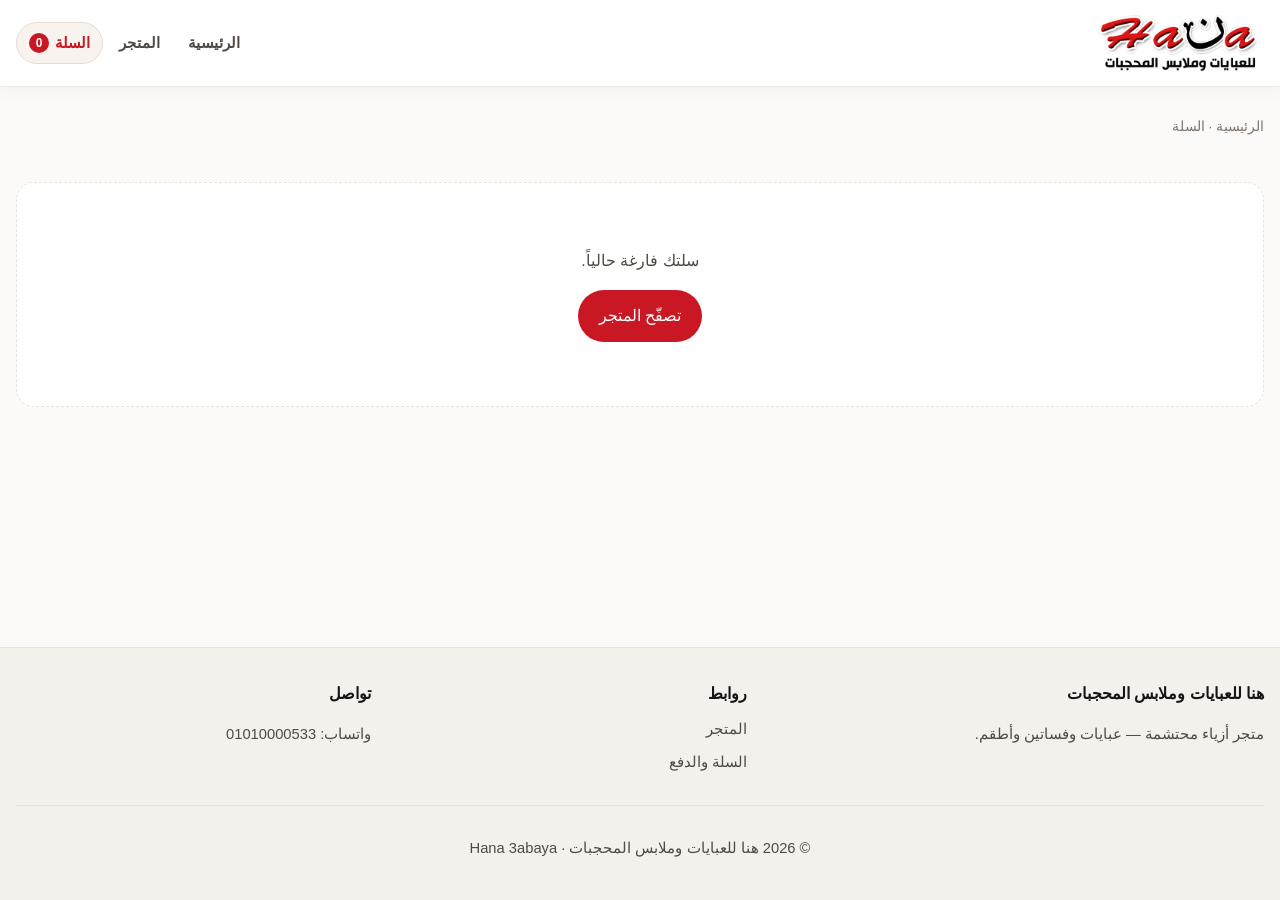
==== commit 28ac88d9: "Restore full brand phrase هنا للعبايات وملابس المحجبات" ====
--- a/cart.html
+++ b/cart.html
@@ -3,13 +3,13 @@
 <head>
   <meta charset="utf-8">
   <meta name="viewport" content="width=device-width, initial-scale=1">
-  <title>السلة والدفع | هنا عباية</title>
+  <title>السلة والدفع | هنا للعبايات وملابس المحجبات</title>
   <meta name="description" content="راجعي سلة مشترياتك وأكملي الطلب عبر واتساب — الدفع عند الاستلام.">
   <meta name="robots" content="noindex,follow">
   <link rel="canonical" href="https://hana3abaya.com/cart.html">
   <meta property="og:type" content="website">
   <meta property="og:locale" content="ar_EG">
-  <meta property="og:title" content="السلة والدفع | هنا عباية">
+  <meta property="og:title" content="السلة والدفع | هنا للعبايات وملابس المحجبات">
   <meta property="og:description" content="إتمام الطلب عبر واتساب والدفع عند الاستلام.">
   <meta property="og:site_name" content="Hana 3abaya">
   <link rel="icon" href="images/favicon.svg" type="image/svg+xml">
@@ -19,8 +19,8 @@
   <a class="skip-link" href="#main">تخطي إلى المحتوى</a>
   <header class="site-header">
     <div class="container header-inner">
-      <a class="brand-logo" href="index.html" data-nav aria-label="هنا عباية - الرئيسية">
-        <img src="images/hana-logo-white.png" alt="هنا عباية" width="900" height="335">
+      <a class="brand-logo" href="index.html" data-nav aria-label="هنا للعبايات وملابس المحجبات - الرئيسية">
+        <img src="images/hana-logo-white.png" alt="هنا للعبايات وملابس المحجبات" width="900" height="335">
       </a>
       <nav class="nav" aria-label="القائمة الرئيسية">
         <a href="index.html" data-nav>الرئيسية</a>
@@ -49,7 +49,7 @@
   <footer class="site-footer">
     <div class="container footer-inner">
       <div>
-        <h3>هنا عباية</h3>
+        <h3>هنا للعبايات وملابس المحجبات</h3>
         <p>متجر أزياء محتشمة — عبايات وفساتين وأطقم.</p>
       </div>
       <div>
@@ -65,7 +65,7 @@
       </div>
     </div>
     <div class="container footer-bottom">
-      <p>© <span data-year></span> هنا عباية · Hana 3abaya</p>
+      <p>© <span data-year></span> هنا للعبايات وملابس المحجبات · Hana 3abaya</p>
     </div>
   </footer>
 
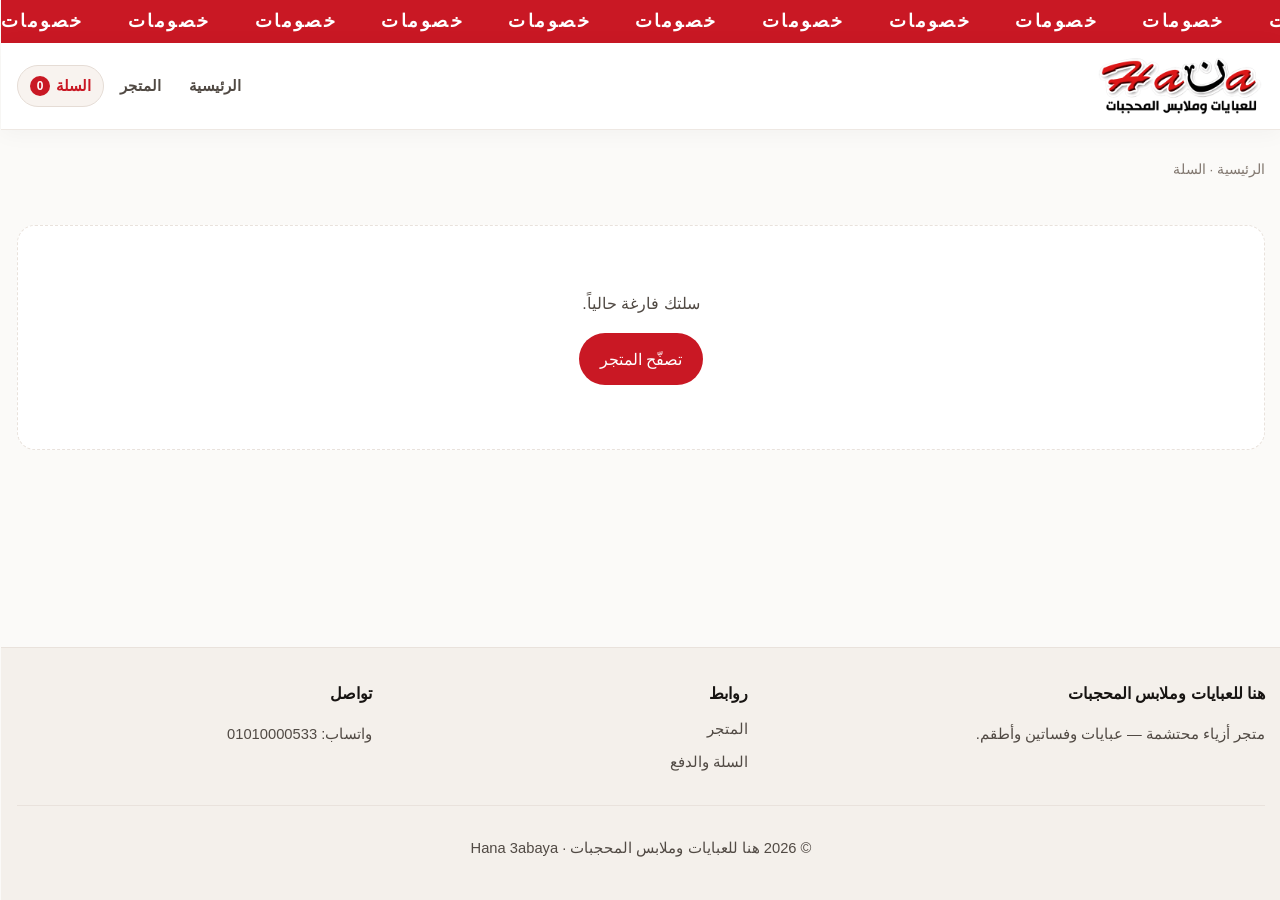
==== commit 61136a7f: "Clean promo banner HTML markup" ====
--- a/cart.html
+++ b/cart.html
@@ -1,3 +1,4 @@
+
 <!DOCTYPE html>
 <html lang="ar" dir="rtl">
 <head>
@@ -14,9 +15,21 @@
   <meta property="og:site_name" content="Hana 3abaya">
   <link rel="icon" href="images/favicon.svg" type="image/svg+xml">
   <link rel="stylesheet" href="css/styles.css">
+  <!-- Google Analytics -->
+  <script async src="https://www.googletagmanager.com/gtag/js?id=G-BML531MQHK"></script>
+  <script>
+    window.dataLayer = window.dataLayer || [];
+    function gtag(){dataLayer.push(arguments);}
+    gtag('js', new Date());
+    gtag('config', 'G-BML531MQHK');
+  </script>
 </head>
 <body>
   <a class="skip-link" href="#main">تخطي إلى المحتوى</a>
+  <div class="promo-banner" role="region" aria-label="عروض المتجر">
+    <div class="promo-banner__track" aria-hidden="true"><span>خصومات</span><span>خصومات</span><span>خصومات</span><span>خصومات</span><span>خصومات</span><span>خصومات</span><span>خصومات</span><span>خصومات</span><span>خصومات</span><span>خصومات</span><span>خصومات</span><span>خصومات</span><span>خصومات</span><span>خصومات</span><span>خصومات</span><span>خصومات</span><span>خصومات</span><span>خصومات</span><span>خصومات</span><span>خصومات</span><span>خصومات</span><span>خصومات</span><span>خصومات</span><span>خصومات</span><span>خصومات</span><span>خصومات</span><span>خصومات</span><span>خصومات</span><span>خصومات</span><span>خصومات</span><span>خصومات</span><span>خصومات</span></div>
+    <span class="visually-hidden">خصومات</span>
+  </div>
   <header class="site-header">
     <div class="container header-inner">
       <a class="brand-logo" href="index.html" data-nav aria-label="هنا للعبايات وملابس المحجبات - الرئيسية">
--- a/css/styles.css
+++ b/css/styles.css
@@ -932,15 +932,22 @@
   overflow: hidden;
 }
 
-.product-card .btn {
+.product-card .btn,
+.product-card .btn.btn--soft {
   border-radius: 10px;
-  background: var(--ink);
-  color: #fff;
-}
-
-.product-card .btn:hover {
   background: var(--accent);
   color: #fff;
+  border-color: transparent;
+}
+
+.product-card .btn:hover,
+.product-card .btn.btn--soft:hover {
+  background: var(--accent-hover);
+  color: #fff;
+}
+
+.product-card .btn.is-added {
+  background: #8f1018;
 }
 
 .product-card .btn.btn--inquiry,
@@ -1022,3 +1029,41 @@
   }
 }
 
+
+
+/* Promo strip — scrolling خصومات RTL */
+.promo-banner {
+  background: var(--accent);
+  color: #fff;
+  overflow: hidden;
+  font-weight: 800;
+  font-size: clamp(0.95rem, 2.5vw, 1.1rem);
+  letter-spacing: 0.14em;
+  padding: 0.58rem 0;
+  line-height: 1.4;
+  white-space: nowrap;
+  direction: ltr; /* keep animation math stable */
+}
+.promo-banner__track {
+  display: flex;
+  width: max-content;
+  gap: 2.75rem;
+  animation: promo-marquee 28s linear infinite;
+  will-change: transform;
+}
+.promo-banner__track span {
+  flex: 0 0 auto;
+  direction: rtl;
+}
+@keyframes promo-marquee {
+  from { transform: translateX(0); }
+  to { transform: translateX(-50%); } /* right → left */
+}
+@media (prefers-reduced-motion: reduce) {
+  .promo-banner__track {
+    animation: none;
+    transform: none;
+    justify-content: center;
+    width: 100%;
+  }
+}
